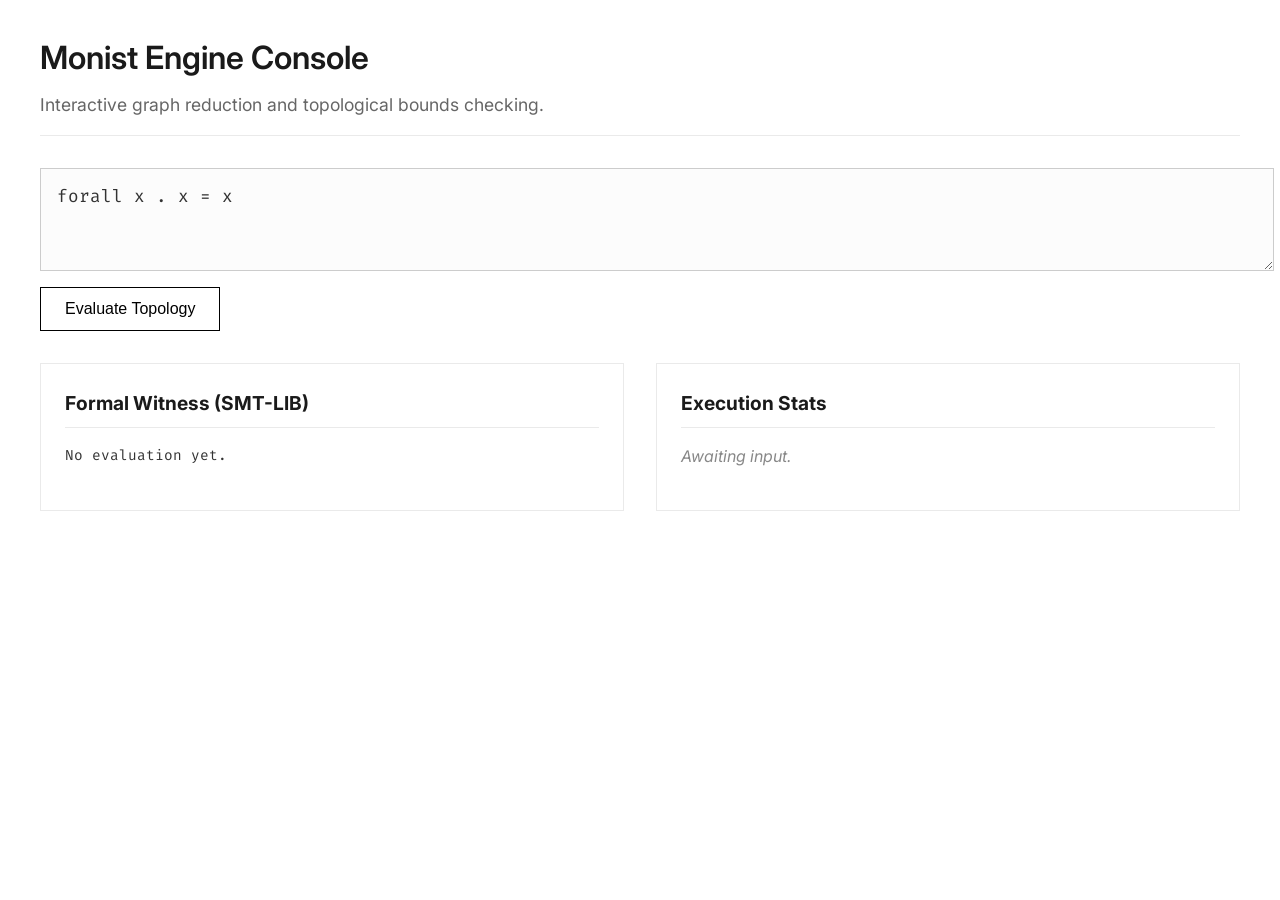
==== interactive-console/index.html @ bd357729 "feat: integrate Interactive Console into Quarto site" ====
<!doctype html>
<html lang="en">
  <head>
    <meta charset="UTF-8" />
    <link rel="icon" type="image/svg+xml" href="/interactive-console/favicon.svg" />
    <meta name="viewport" content="width=device-width, initial-scale=1.0" />
    <title>monist-playground</title>
    <script type="module" crossorigin src="/interactive-console/assets/index-Bh76ahQL.js"></script>
    <link rel="stylesheet" crossorigin href="/interactive-console/assets/index-CrAc6p6Y.css">
  </head>
  <body>
    <div id="root"></div>
  </body>
</html>
---- interactive-console/assets/index-CrAc6p6Y.css ----
@import "https://fonts.googleapis.com/css2?family=Inter:wght@400;500;600&family=Fira+Code:wght@400;500&display=swap";body{color:#1a1a1a;background-color:#fff;margin:0;padding:0;font-family:Inter,-apple-system,BlinkMacSystemFont,Segoe UI,Roboto,sans-serif;line-height:1.6}.container{max-width:1200px;margin:0 auto;padding:2rem}.header{border-bottom:1px solid #eaeaea;margin-bottom:2rem;padding-bottom:1rem}.header h1{margin:0 0 .5rem;font-size:2rem;font-weight:600}.header p{color:#666;margin:0;font-size:1.1rem}.query-section{flex-direction:column;gap:1rem;margin-bottom:2rem;display:flex}.query-input{resize:vertical;color:#333;background-color:#fcfcfc;border:1px solid #ccc;border-radius:0;width:100%;padding:1rem;font-family:Fira Code,monospace;font-size:1.1rem}.query-input:focus{border-color:#000;outline:none}.evaluate-btn{color:#000;cursor:pointer;background-color:#fff;border:1px solid #000;border-radius:0;align-self:flex-start;padding:.75rem 1.5rem;font-size:1rem;font-weight:500;transition:all .2s}.evaluate-btn:hover{color:#fff;background-color:#000}.error-box{color:#c62828;background-color:#fff;border:1px solid #c62828;border-radius:0;padding:1rem;font-family:Fira Code,monospace}.split-view{gap:2rem;display:flex}.panel{background-color:#fff;border:1px solid #eaeaea;border-radius:0;flex:1;padding:1.5rem}.panel h2{border-bottom:1px solid #eaeaea;margin:0 0 1rem;padding-bottom:.5rem;font-size:1.2rem}.smt-output{white-space:pre-wrap;color:#333;margin:0;font-family:Fira Code,monospace;font-size:.9rem}.stats-list{margin:0;padding:0;list-style-type:none}.stats-list li{margin-bottom:.5rem;font-size:1rem}.placeholder{color:#888;font-style:italic}
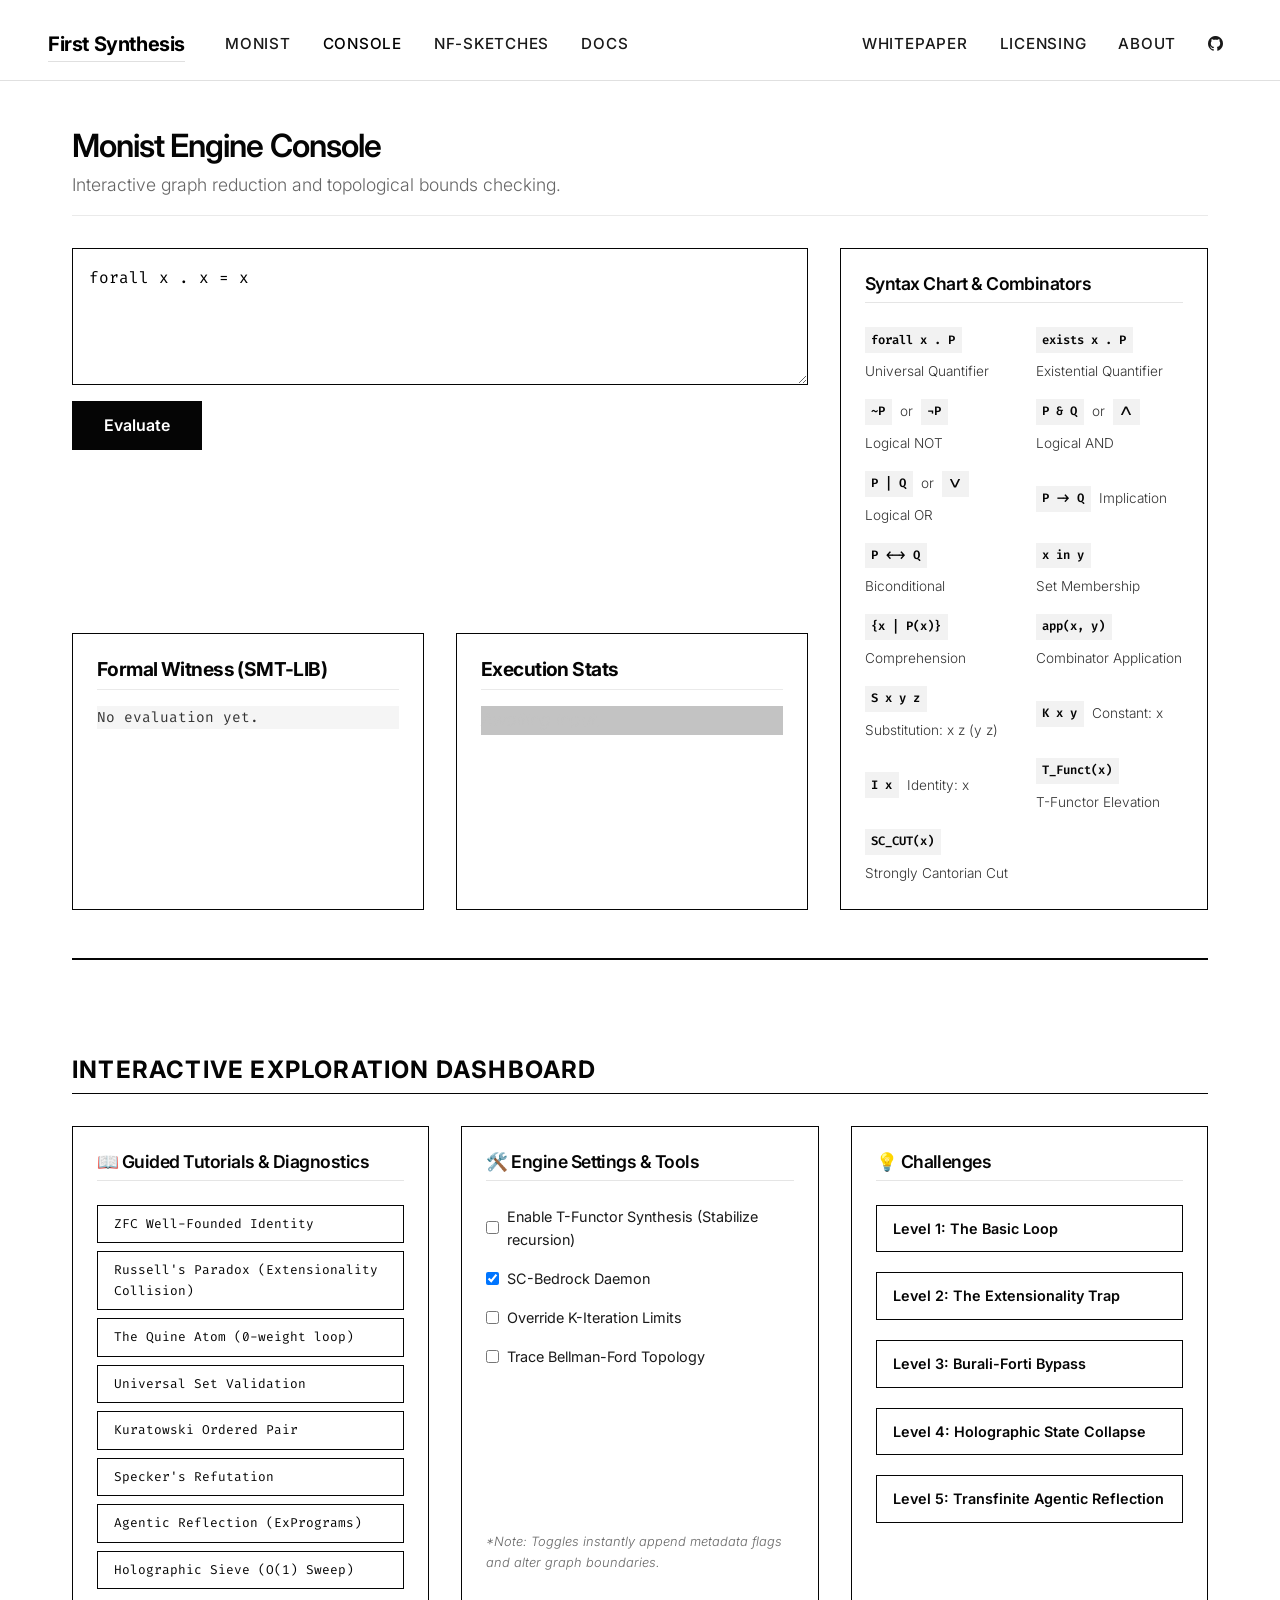
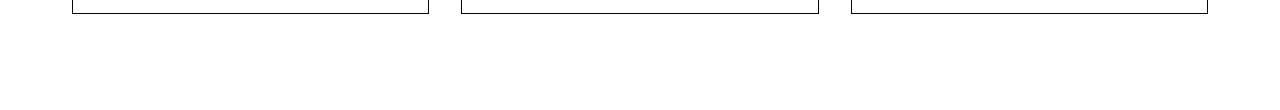
==== commit 10a8d975: "docs: massively expand technical documentation covering engine architecture, python bindings, and fo" ====
--- a/interactive-console/index.html
+++ b/interactive-console/index.html
@@ -4,9 +4,13 @@
     <meta charset="UTF-8" />
     <link rel="icon" type="image/svg+xml" href="/interactive-console/favicon.svg" />
     <meta name="viewport" content="width=device-width, initial-scale=1.0" />
-    <title>monist-playground</title>
-    <script type="module" crossorigin src="/interactive-console/assets/index-Bh76ahQL.js"></script>
-    <link rel="stylesheet" crossorigin href="/interactive-console/assets/index-CrAc6p6Y.css">
+    <link href="https://cdn.jsdelivr.net/npm/bootstrap@5.3.3/dist/css/bootstrap.min.css" rel="stylesheet" crossorigin="anonymous">
+    <link rel="stylesheet" href="https://cdn.jsdelivr.net/npm/bootstrap-icons@1.11.3/font/bootstrap-icons.min.css">
+    <link href="https://fonts.googleapis.com/css2?family=Inter:wght@300;400;500;600;700&family=Fira+Code:wght@400;500&display=swap" rel="stylesheet">
+    <link rel="stylesheet" href="../styles.css">
+    <title>Monist Console</title>
+    <script type="module" crossorigin src="/interactive-console/assets/index-CGva8w-z.js"></script>
+    <link rel="stylesheet" crossorigin href="/interactive-console/assets/index-pLuKKyjB.css">
   </head>
   <body>
     <div id="root"></div>
--- a/styles.css
+++ b/styles.css
@@ -0,0 +1,308 @@
+:root {
+  --mono-black: #050505;
+  --mono-gray-dark: #333333;
+  --mono-gray-light: #f5f5f5;
+  --mono-border: #e0e0e0;
+  --mono-white: #ffffff;
+}
+
+body {
+  font-family: 'Inter', -apple-system, sans-serif;
+  color: var(--mono-black);
+  background-color: var(--mono-white);
+  line-height: 1.6;
+  -webkit-font-smoothing: antialiased;
+}
+
+/* Typography */
+h1, h2, h3, h4, h5, h6 {
+  font-family: 'Inter', -apple-system, sans-serif;
+  font-weight: 700;
+  letter-spacing: -0.03em;
+  color: var(--mono-black);
+}
+
+h1 {
+  font-size: 3.5rem;
+  line-height: 1.1;
+  margin-bottom: 1.5rem;
+}
+
+h2 {
+  font-size: 2.25rem;
+  margin-top: 4rem;
+  margin-bottom: 1.5rem;
+  border-bottom: 1px solid var(--mono-black);
+  padding-bottom: 0.5rem;
+}
+
+p, li {
+  font-size: 1.125rem;
+  font-weight: 300;
+  color: var(--mono-gray-dark);
+}
+
+a {
+  color: var(--mono-black);
+  text-decoration: none;
+  border-bottom: 1px solid var(--mono-border);
+  transition: border-color 0.2s ease;
+}
+
+a:hover {
+  border-bottom-color: var(--mono-black);
+}
+
+/* Navbar */
+.navbar {
+  background: rgba(255, 255, 255, 0.95) !important;
+  backdrop-filter: blur(12px);
+  border-bottom: 1px solid var(--mono-border);
+  padding: 1rem 0;
+}
+
+.navbar-brand {
+  font-weight: 700 !important;
+  letter-spacing: -0.02em;
+  font-size: 1.25rem;
+  white-space: nowrap;
+  overflow: visible !important;
+  text-overflow: clip !important;
+  flex-shrink: 0 !important;
+}
+
+.nav-link {
+  font-weight: 500 !important;
+  font-size: 0.95rem;
+  text-transform: uppercase;
+  letter-spacing: 0.05em;
+  margin-left: 1rem;
+  display: flex !important;
+  align-items: center;
+  white-space: nowrap;
+}
+
+.navbar-nav {
+  align-items: center;
+}
+
+@media (max-width: 1200px) {
+  .navbar-brand {
+    font-size: 1.1rem !important;
+    margin-right: 1rem;
+  }
+  .nav-link {
+    margin-left: 0.5rem !important;
+    font-size: 0.85rem !important;
+    letter-spacing: 0.02em !important;
+  }
+}
+
+/* Hero Section */
+.hero-section {
+  padding: 6rem 0 4rem;
+  text-align: left;
+}
+
+.hero-section .lead {
+  font-size: 1.5rem;
+  font-weight: 300;
+  max-width: 800px;
+  color: var(--mono-gray-dark);
+  margin-bottom: 2.5rem;
+  line-height: 1.5;
+}
+
+.action-buttons {
+  margin-bottom: 4rem;
+}
+
+.action-buttons p {
+  display: flex;
+  flex-wrap: wrap;
+  gap: 1rem;
+  margin: 0;
+}
+
+@media (max-width: 576px) {
+  .action-buttons p {
+    flex-direction: column;
+  }
+  .btn-primary, .btn-secondary {
+    text-align: center;
+    width: 100%;
+  }
+}
+
+.btn-primary {
+  background-color: var(--mono-black);
+  color: var(--mono-white) !important;
+  border: none;
+  padding: 0.75rem 1.5rem;
+  font-size: 1rem;
+  font-weight: 500;
+  text-transform: uppercase;
+  letter-spacing: 0.05em;
+  transition: transform 0.2s ease;
+  border-bottom: none;
+  white-space: nowrap;
+}
+
+.btn-primary:hover {
+  transform: translateY(-2px);
+  background-color: #222;
+  border-bottom: none;
+}
+
+.btn-secondary {
+  background-color: transparent;
+  color: var(--mono-black) !important;
+  border: 1px solid var(--mono-black);
+  padding: 0.75rem 1.5rem;
+  font-size: 1rem;
+  font-weight: 500;
+  text-transform: uppercase;
+  letter-spacing: 0.05em;
+  transition: all 0.2s ease;
+  border-bottom: 1px solid var(--mono-black);
+  white-space: nowrap;
+}
+
+.btn-secondary:hover {
+  background-color: var(--mono-gray-light);
+  border-bottom: 1px solid var(--mono-black);
+}
+
+/* Technical Terminal Display */
+.terminal-window {
+  margin: 3rem 0;
+  border: 1px solid var(--mono-border);
+  border-radius: 6px;
+  background-color: #fafafa;
+  overflow: hidden;
+  box-shadow: 0 10px 30px rgba(0,0,0,0.03);
+}
+
+.terminal-header {
+  background-color: #ffffff;
+  border-bottom: 1px solid var(--mono-border);
+  padding: 0.75rem 1rem;
+  display: flex;
+  align-items: center;
+  font-family: 'Fira Code', monospace;
+  font-size: 0.85rem;
+  color: #888;
+}
+
+.terminal-header .dots {
+  display: flex;
+  gap: 6px;
+  margin-right: 1rem;
+}
+
+.terminal-header .dot {
+  width: 10px;
+  height: 10px;
+  border-radius: 50%;
+  border: 1px solid #ddd;
+}
+
+.terminal-body {
+  padding: 3rem 2rem;
+  display: flex;
+  justify-content: center;
+  background: repeating-linear-gradient(
+    0deg,
+    transparent,
+    transparent 1px,
+    #fcfcfc 1px,
+    #fcfcfc 2px
+  );
+}
+
+.terminal-placeholder {
+  font-family: 'Fira Code', monospace;
+  color: #999;
+  text-align: center;
+  padding: 2rem;
+  border: 1px dashed #ccc;
+  background: #fff;
+  width: 100%;
+  max-width: 600px;
+}
+
+/* Feature Grid */
+.feature-grid {
+  display: grid;
+  grid-template-columns: repeat(auto-fit, minmax(300px, 1fr));
+  gap: 2rem;
+  margin-top: 2rem;
+}
+
+.feature-card {
+  padding: 2rem;
+  border: 1px solid var(--mono-border);
+  background-color: #ffffff;
+  transition: transform 0.2s ease, box-shadow 0.2s ease;
+}
+
+.feature-card:hover {
+  transform: translateY(-4px);
+  box-shadow: 0 12px 24px rgba(0,0,0,0.04);
+}
+
+.feature-card h3 {
+  font-size: 1.25rem;
+  margin-bottom: 1rem;
+  font-family: 'Fira Code', monospace;
+  letter-spacing: -0.02em;
+  border-bottom: none;
+}
+
+.feature-card p {
+  font-size: 1rem;
+  margin-bottom: 0;
+  color: #555;
+}
+
+/* Code blocks */
+pre, code {
+  font-family: 'Fira Code', monospace;
+  background-color: var(--mono-gray-light);
+  color: var(--mono-black);
+  font-size: 0.9em;
+}
+
+/* Main Container */
+.quarto-container {
+  max-width: 1100px;
+  margin: 0 auto;
+}
+
+/* Table of Contents */
+#TOC {
+  font-size: 0.9rem;
+}
+
+#TOC a {
+  display: block;
+  white-space: nowrap;
+  overflow: hidden;
+  text-overflow: ellipsis;
+  color: #888;
+  transition: color 0.2s ease;
+  line-height: 1.5;
+  margin-bottom: 0.5rem;
+  padding-left: 0.5rem;
+  border-left: 2px solid transparent;
+  border-bottom: none;
+}
+
+#TOC a:hover, #TOC a.active {
+  white-space: normal;
+  overflow: visible;
+  color: var(--mono-black);
+  border-left: 2px solid var(--mono-black);
+  border-bottom: none;
+}
+
--- a/interactive-console/assets/index-pLuKKyjB.css
+++ b/interactive-console/assets/index-pLuKKyjB.css
@@ -0,0 +1 @@
+@import "https://fonts.googleapis.com/css2?family=Inter:wght@400;500;600&family=Fira+Code:wght@400;500&display=swap";body{color:#1a1a1a;background-color:#fff;margin:0;padding:0;font-family:Inter,-apple-system,BlinkMacSystemFont,Segoe UI,Roboto,sans-serif;line-height:1.6}.container{max-width:1200px;margin:0 auto;padding:2rem}.header{border-bottom:1px solid #eaeaea;margin-bottom:2rem;padding-bottom:1rem}.header h1{margin:0 0 .5rem;font-size:2rem;font-weight:600}.header p{color:#666;margin:0;font-size:1.1rem}.main-layout{grid-template-columns:2fr 1fr;grid-template-areas:"query syntax""output syntax";gap:2rem;width:100%;display:grid}.query-section{flex-direction:column;grid-area:query;gap:1rem;display:flex}.query-input{border:1px solid var(--mono-black);resize:vertical;background:#ffffffe6;width:100%;padding:1rem;font-family:Fira Code,monospace;font-size:1rem}.query-input:focus{outline:none;box-shadow:0 0 0 2px #0000001a}.btn-run{background-color:var(--mono-black);color:var(--mono-white);cursor:pointer;border:none;align-self:flex-start;padding:.75rem 2rem;font-family:Inter,sans-serif;font-weight:600;transition:opacity .2s}.btn-run:hover{opacity:.8}.error-box{border:1px solid var(--mono-red);color:var(--mono-red);background-color:#ff00001a;padding:1rem;font-family:Fira Code,monospace;font-size:.9rem}.split-view{grid-area:output;gap:2rem;margin-top:1rem;display:flex}.panel{border:1px solid var(--mono-black);background:var(--mono-white);flex-direction:column;flex:1;padding:1.5rem;display:flex}.syntax-sidebar{background:var(--mono-white);border:1px solid var(--mono-black);grid-area:syntax;padding:1.5rem}.syntax-sidebar h3{border-bottom:1px solid #0000001a;margin-top:0;margin-bottom:1.5rem;padding-bottom:.5rem;font-family:Inter,sans-serif;font-size:1.1rem;font-weight:600}.syntax-list{grid-template-columns:1fr 1fr;gap:1rem 1.5rem;margin:0;padding:0;list-style:none;display:grid}.syntax-list li{flex-flow:wrap;align-items:center;gap:.5rem;font-family:Inter,sans-serif;font-size:.85rem;display:flex}.syntax-list code{color:var(--mono-black);background:#0000000d;padding:.2rem .4rem;font-family:Fira Code,monospace;font-weight:600}@media (width<=900px){.main-layout{grid-template-columns:1fr;grid-template-areas:"query""output""syntax"}.split-view{flex-direction:column}}.panel h2{border-bottom:1px solid #eaeaea;margin:0 0 1rem;padding-bottom:.5rem;font-size:1.2rem}.smt-output{white-space:pre-wrap;color:#333;margin:0;font-family:Fira Code,monospace;font-size:.9rem}.stats-list{margin:0;padding:0;list-style-type:none}.stats-list li{margin-bottom:.5rem;font-size:1rem}.placeholder{color:#888;font-style:italic}.dashboard-section{border-top:2px solid var(--mono-black);width:100%;margin-top:3rem;margin-bottom:4rem;padding-top:2rem}.dashboard-title{text-transform:uppercase;letter-spacing:.05em;color:var(--mono-black);margin-bottom:2rem;font-family:Inter,sans-serif;font-size:1.5rem;font-weight:700}.dashboard-grid{grid-template-columns:repeat(auto-fit,minmax(300px,1fr));gap:2rem;display:grid}.dashboard-card{background:var(--mono-white);border:1px solid var(--mono-black);flex-direction:column;padding:1.5rem;display:flex}.dashboard-card h3{border-bottom:1px solid #0000001a;margin-top:0;margin-bottom:1.5rem;padding-bottom:.5rem;font-family:Inter,sans-serif;font-size:1.1rem;font-weight:600}.tutorial-list{flex-direction:column;gap:.5rem;display:flex}.btn-tut{border:1px solid var(--mono-black);text-align:left;cursor:pointer;color:var(--mono-black);background:0 0;padding:.5rem 1rem;font-family:Fira Code,monospace;font-size:.8rem;transition:all .2s}.btn-tut:hover{background:var(--mono-black);color:var(--mono-white)}.tools-list{flex-direction:column;gap:1rem;display:flex}.tool-toggle{cursor:pointer;align-items:center;gap:.5rem;font-family:Inter,sans-serif;font-size:.9rem;display:flex}.tool-note{color:#666;margin-top:auto;padding-top:1.5rem;font-size:.8rem;font-style:italic}#quarto-header{padding-top:.5rem;padding-bottom:.5rem}#quarto-header .navbar-nav .nav-link{font-family:Inter,sans-serif;color:#000000e6!important}#quarto-header .navbar-nav .nav-link.active{font-weight:500;color:#000!important}.active-challenge-box{border:1px dashed var(--mono-black);color:var(--mono-black);background-color:#00000008;flex-direction:column;gap:1rem;margin-bottom:1rem;padding:1.5rem;display:flex}.active-challenge-box h4{letter-spacing:.05em;margin:0;font-family:Inter,sans-serif;font-size:1.1rem;font-weight:700}.active-challenge-box p{margin:0;font-family:Inter,sans-serif;font-size:.95rem;line-height:1.5}.btn-close-challenge{background-color:var(--mono-black);color:var(--mono-white);cursor:pointer;border:none;align-self:flex-start;padding:.5rem 1rem;font-family:Inter,sans-serif;font-weight:600;transition:opacity .2s}.btn-close-challenge:hover{opacity:.8}.btn-challenge{border:1px solid var(--mono-black);text-align:left;cursor:pointer;color:var(--mono-black);background:0 0;width:100%;padding:.75rem 1rem;font-family:Inter,sans-serif;font-size:.9rem;font-weight:600;transition:all .2s}.btn-challenge:hover{background:var(--mono-black);color:var(--mono-white)}@media (width<=900px){.main-layout{grid-template-columns:1fr;grid-template-areas:"query""output""syntax"}.split-view{flex-direction:column}}.ideas-list{flex-direction:column;gap:1.25rem;margin:0;padding:0;list-style:none;display:flex}.ideas-list li{font-family:Inter,sans-serif;font-size:.9rem;line-height:1.5}.ref-link{color:var(--mono-black);text-underline-offset:2px;text-decoration:underline}.ref-link:hover{color:var(--mono-red)}
